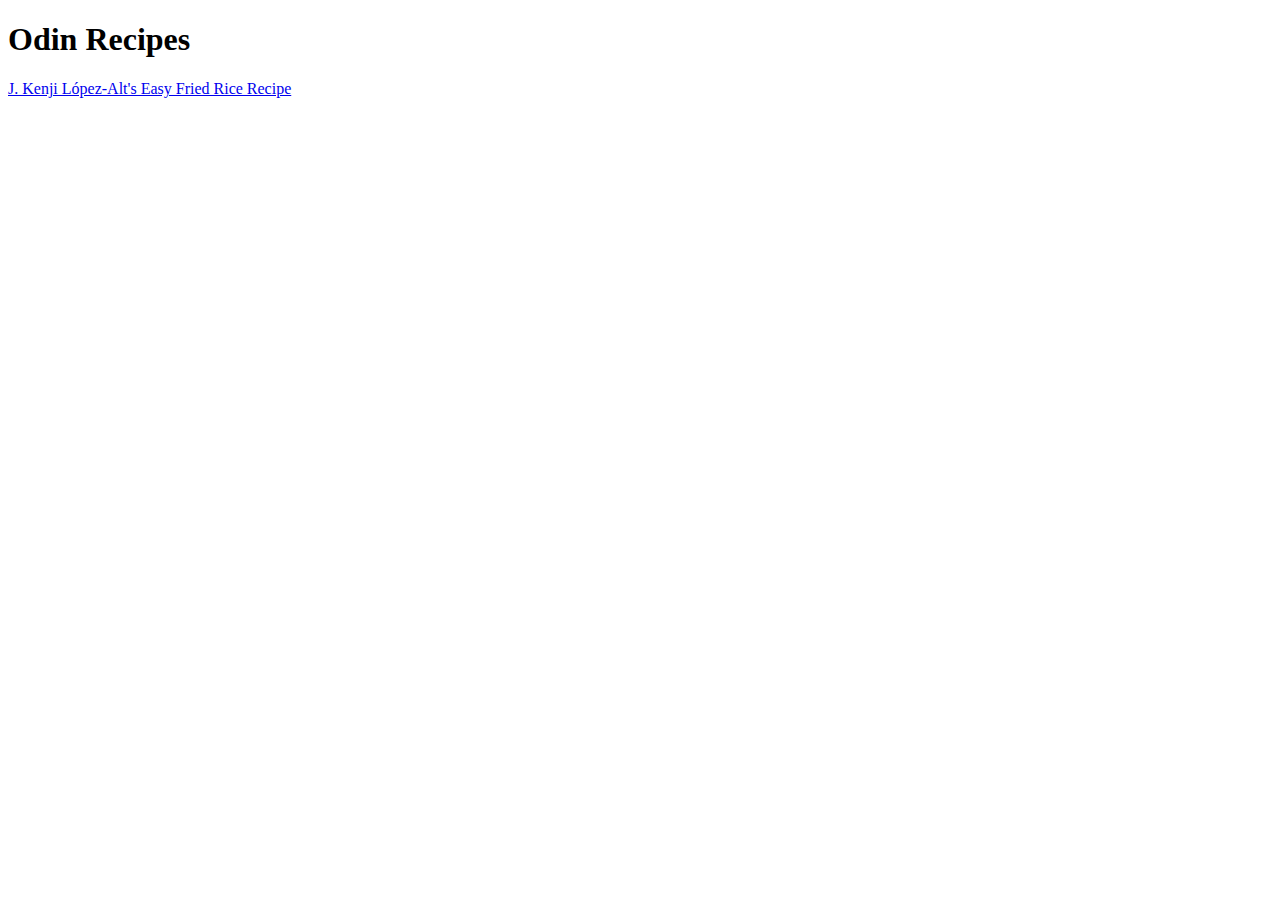
==== index.html @ 14c9b7b5 "Add index.html and images/ and recipes/" ====
<!DOCTYPE html>
<html lang="en">
<head>
    <meta charset="UTF-8">
    <meta http-equiv="X-UA-Compatible" content="IE=edge">
    <meta name="viewport" content="width=device-width, initial-scale=1.0">
    <title>Home Page</title>
</head>
<body>
    <h1>Odin Recipes</h1>

    <a href="./recipes/fried-rice.html">J. Kenji López-Alt's Easy Fried Rice Recipe</a>
</body>
</html>
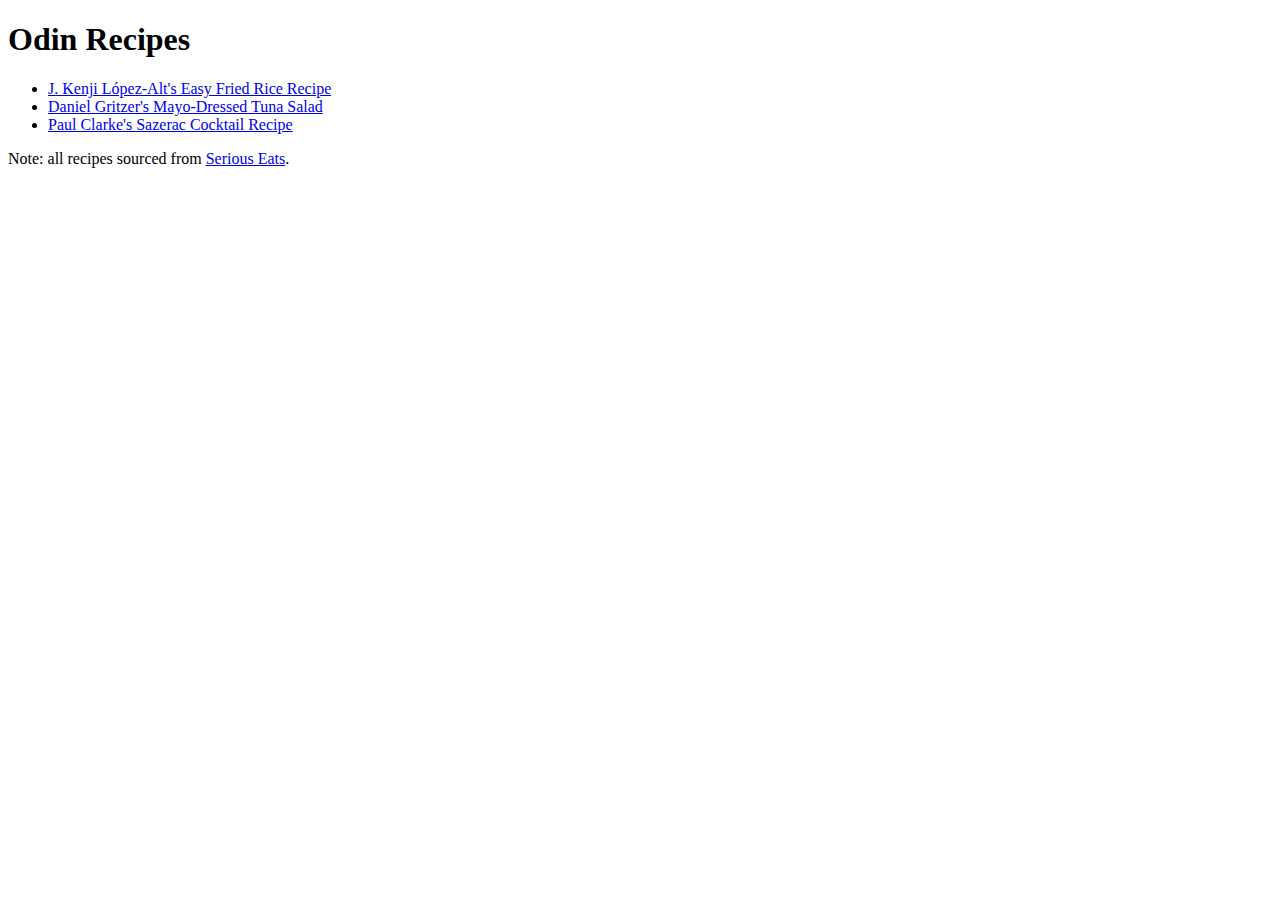
==== commit 17463580: "Add recipe pages and upate index.html and images/" ====
--- a/index.html
+++ b/index.html
@@ -8,7 +8,11 @@
 </head>
 <body>
     <h1>Odin Recipes</h1>
-
-    <a href="./recipes/fried-rice.html">J. Kenji López-Alt's Easy Fried Rice Recipe</a>
+    <ul>
+        <li><a href="./recipes/fried-rice.html">J. Kenji López-Alt's Easy Fried Rice Recipe</a></li>
+        <li><a href="./recipes/tuna-salad.html">Daniel Gritzer's Mayo-Dressed Tuna Salad</a></li>
+        <li><a href="./recipes/sazerac-cocktail.html">Paul Clarke's Sazerac Cocktail Recipe</a></li>
+    </ul>
+<p>Note: all recipes sourced from <a href="https://www.seriouseats.com">Serious Eats</a>.</p>
 </body>
 </html>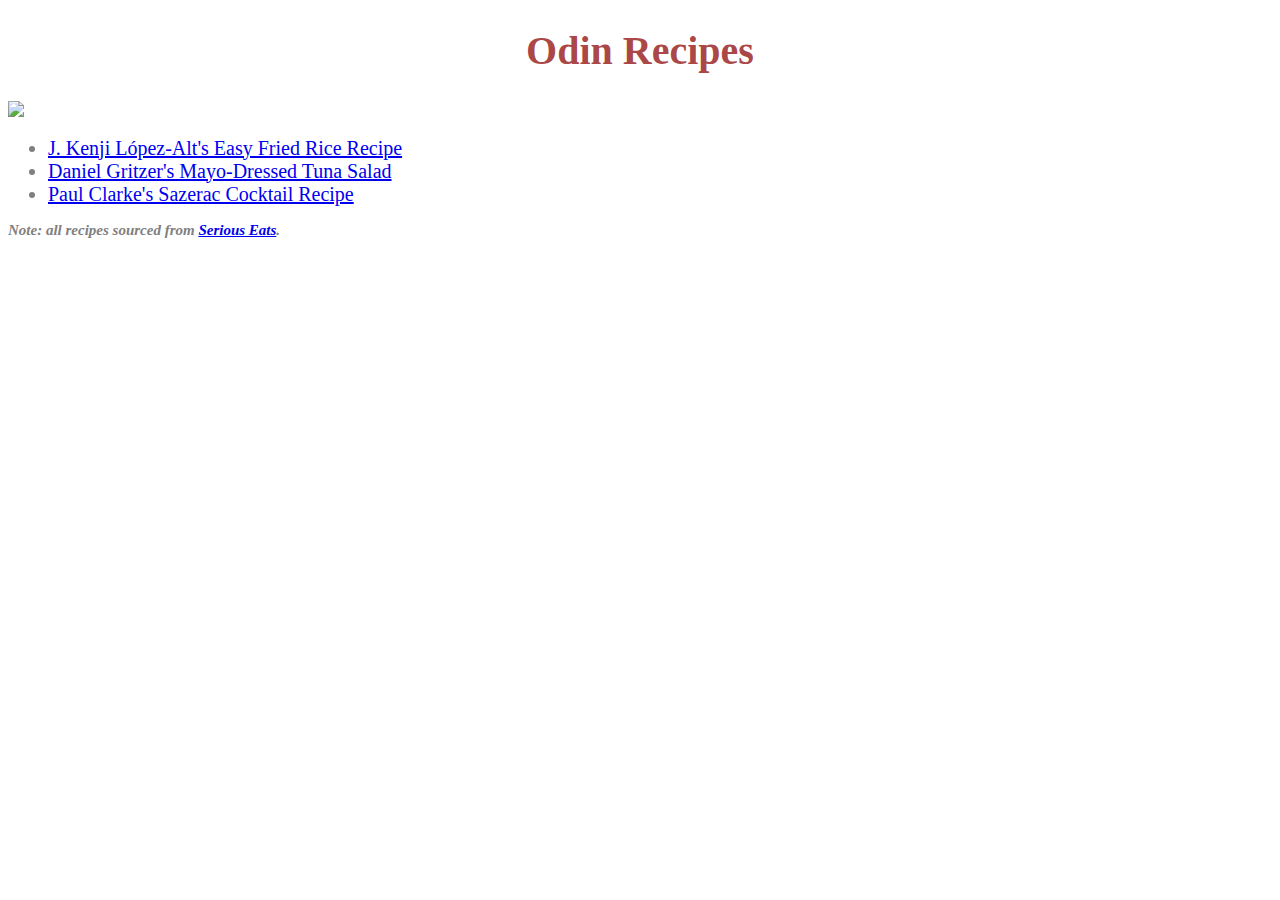
==== commit 398d6de2: "Updates website with CSS" ====
--- a/index.html
+++ b/index.html
@@ -4,15 +4,17 @@
     <meta charset="UTF-8">
     <meta http-equiv="X-UA-Compatible" content="IE=edge">
     <meta name="viewport" content="width=device-width, initial-scale=1.0">
+    <link rel="stylesheet" href="./css/style.css">
     <title>Home Page</title>
 </head>
 <body>
     <h1>Odin Recipes</h1>
+    <img src="../odin-recipes/images/food-prep.jpg">
     <ul>
         <li><a href="./recipes/fried-rice.html">J. Kenji López-Alt's Easy Fried Rice Recipe</a></li>
         <li><a href="./recipes/tuna-salad.html">Daniel Gritzer's Mayo-Dressed Tuna Salad</a></li>
         <li><a href="./recipes/sazerac-cocktail.html">Paul Clarke's Sazerac Cocktail Recipe</a></li>
     </ul>
-<p>Note: all recipes sourced from <a href="https://www.seriouseats.com">Serious Eats</a>.</p>
+<p class="main-source"><em>Note: all recipes sourced from <a href="https://www.seriouseats.com">Serious Eats</a>.</em></p>
 </body>
 </html>--- a/css/style.css
+++ b/css/style.css
@@ -0,0 +1,36 @@
+h1, h2, li, p {
+    font-family: Georgia, 'Times New Roman', Times, serif; 
+}
+
+h1, h2 {
+    color: rgba(139, 0, 0, 0.733); 
+}
+
+h1 {
+    font-size: 40px;
+    text-align: center;
+}
+
+h2 {
+    font-size: 30px;
+}
+
+li, p {
+    font-size: 20px;
+    color:grey;
+}
+
+img {
+    height: auto;
+    width: 500px;
+}
+
+.main-source {
+font-size: 15px;
+font-weight: 800;
+}
+
+.main-image {
+    align-items: center;
+}
+
